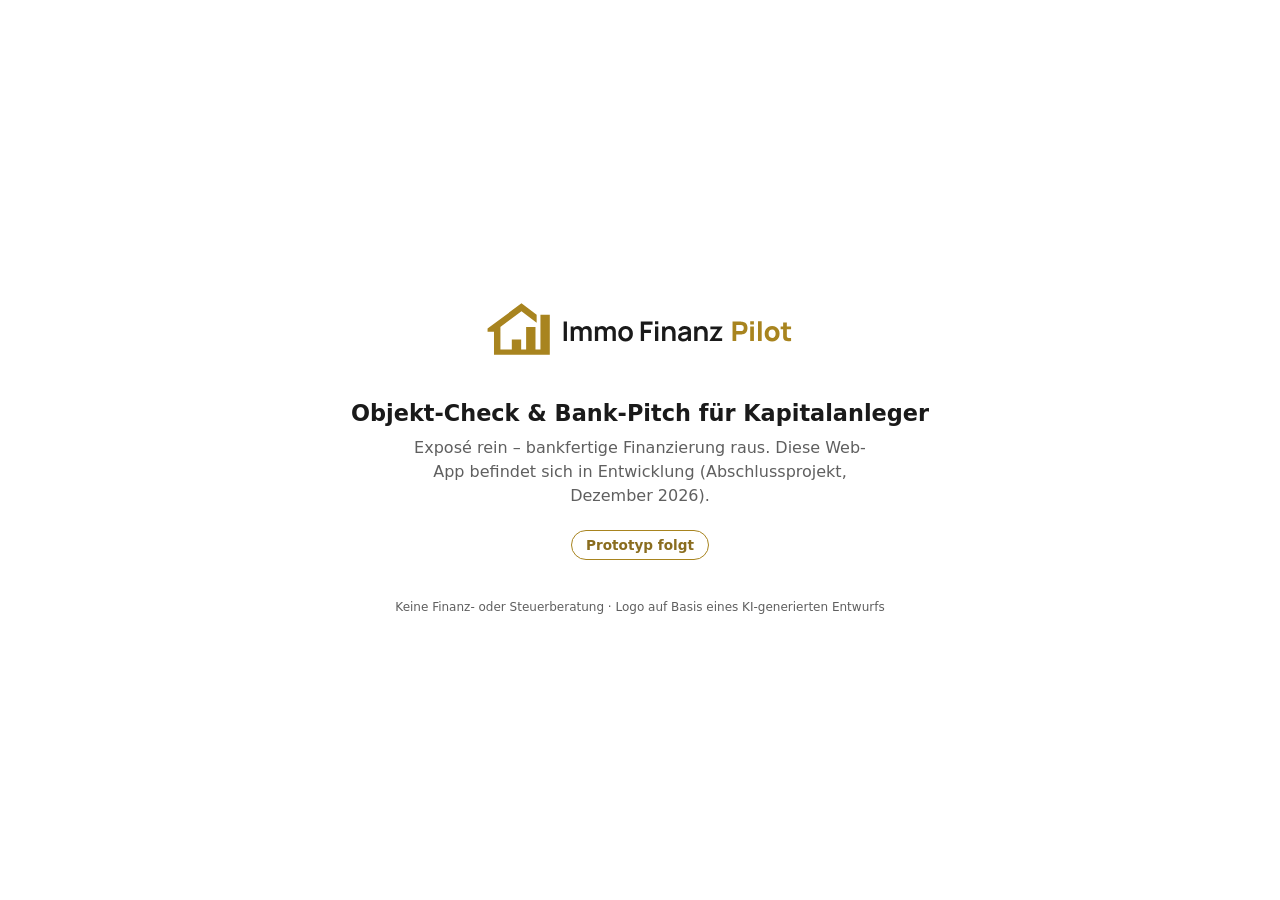
==== index.html @ 7006a3b6 "Platzhalter-Seite" ====
<!DOCTYPE html>
<html lang="de">
<head>
<meta charset="utf-8">
<meta name="viewport" content="width=device-width, initial-scale=1">
<title>Immo Finanz Pilot – in Entwicklung</title>
<meta name="robots" content="noindex">
<link rel="icon" type="image/png" sizes="32x32" href="assets/favicon-32.png">
<link rel="apple-touch-icon" href="assets/apple-touch-icon.png">
<style>
  :root{--bg:#FFFFFF;--text:#1A1A1A;--gold:#A8841F;--gold-text:#8A6D1F;--muted:#5F5F5F}
  *{box-sizing:border-box;margin:0}
  body{min-height:100vh;display:flex;flex-direction:column;align-items:center;justify-content:center;
       padding:32px 20px;background:var(--bg);color:var(--text);font-family:system-ui,-apple-system,"Segoe UI",Roboto,sans-serif;text-align:center}
  img{width:min(340px,85vw);height:auto;margin-bottom:28px}
  h1{font-size:1.4rem;font-weight:700;margin-bottom:10px}
  p{color:var(--muted);line-height:1.5;max-width:30rem}
  .badge{display:inline-block;margin-top:22px;padding:6px 14px;border:1px solid var(--gold);border-radius:999px;color:var(--gold-text);font-size:.85rem;font-weight:600}
  footer{margin-top:40px;font-size:.75rem;color:var(--muted)}
</style>
</head>
<body>
  <img src="assets/logo.svg" alt="Immo Finanz Pilot">
  <h1>Objekt-Check &amp; Bank-Pitch für Kapitalanleger</h1>
  <p>Exposé rein – bankfertige Finanzierung raus. Diese Web-App befindet sich in Entwicklung (Abschlussprojekt, Dezember 2026).</p>
  <span class="badge">Prototyp folgt</span>
  <footer>Keine Finanz- oder Steuerberatung · Logo auf Basis eines KI-generierten Entwurfs</footer>
</body>
</html>
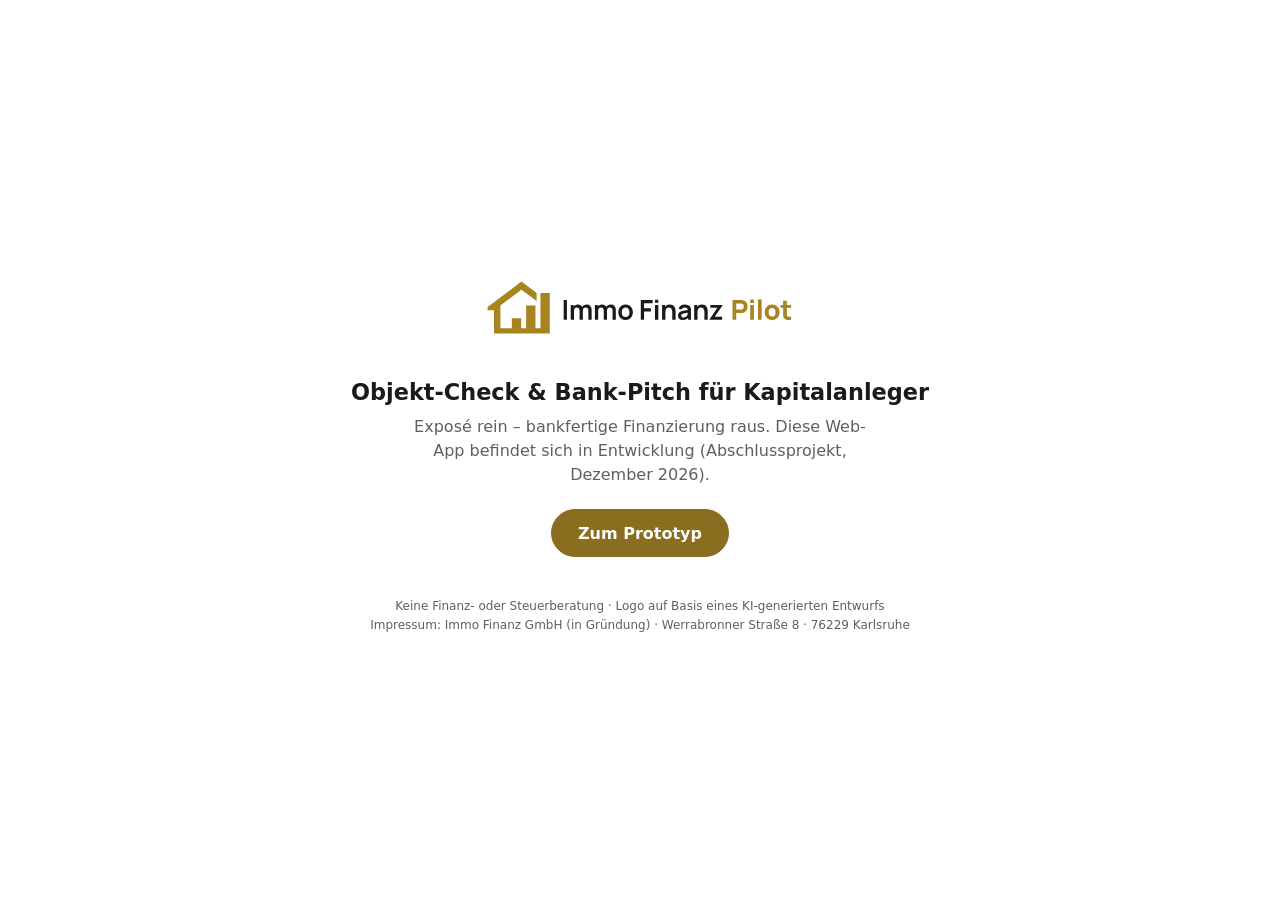
==== commit 73761dcc: "changing index and impressum index.html button changed and data delivered for impressum" ====
--- a/index.html
+++ b/index.html
@@ -16,14 +16,17 @@
   h1{font-size:1.4rem;font-weight:700;margin-bottom:10px}
   p{color:var(--muted);line-height:1.5;max-width:30rem}
   .badge{display:inline-block;margin-top:22px;padding:6px 14px;border:1px solid var(--gold);border-radius:999px;color:var(--gold-text);font-size:.85rem;font-weight:600}
-  footer{margin-top:40px;font-size:.75rem;color:var(--muted)}
+  a.knopf{display:inline-flex;align-items:center;justify-content:center;min-height:48px;padding:10px 26px;font-size:1rem;text-decoration:none;background:var(--gold-text);border-color:var(--gold-text);color:#fff}
+  a.knopf:hover{background:#6F5718}
+  a.knopf:focus-visible{outline:3px solid var(--text);outline-offset:3px}
+  footer{margin-top:40px;font-size:.75rem;color:var(--muted);line-height:1.6}
 </style>
 </head>
 <body>
   <img src="assets/logo.svg" alt="Immo Finanz Pilot">
   <h1>Objekt-Check &amp; Bank-Pitch für Kapitalanleger</h1>
   <p>Exposé rein – bankfertige Finanzierung raus. Diese Web-App befindet sich in Entwicklung (Abschlussprojekt, Dezember 2026).</p>
-  <span class="badge">Prototyp folgt</span>
-  <footer>Keine Finanz- oder Steuerberatung · Logo auf Basis eines KI-generierten Entwurfs</footer>
+  <a class="badge knopf" href="app/">Zum Prototyp</a>
+  <footer>Keine Finanz- oder Steuerberatung · Logo auf Basis eines KI-generierten Entwurfs<br>Impressum: Immo Finanz GmbH (in Gründung) · Werrabronner Straße 8 · 76229 Karlsruhe</footer>
 </body>
 </html>
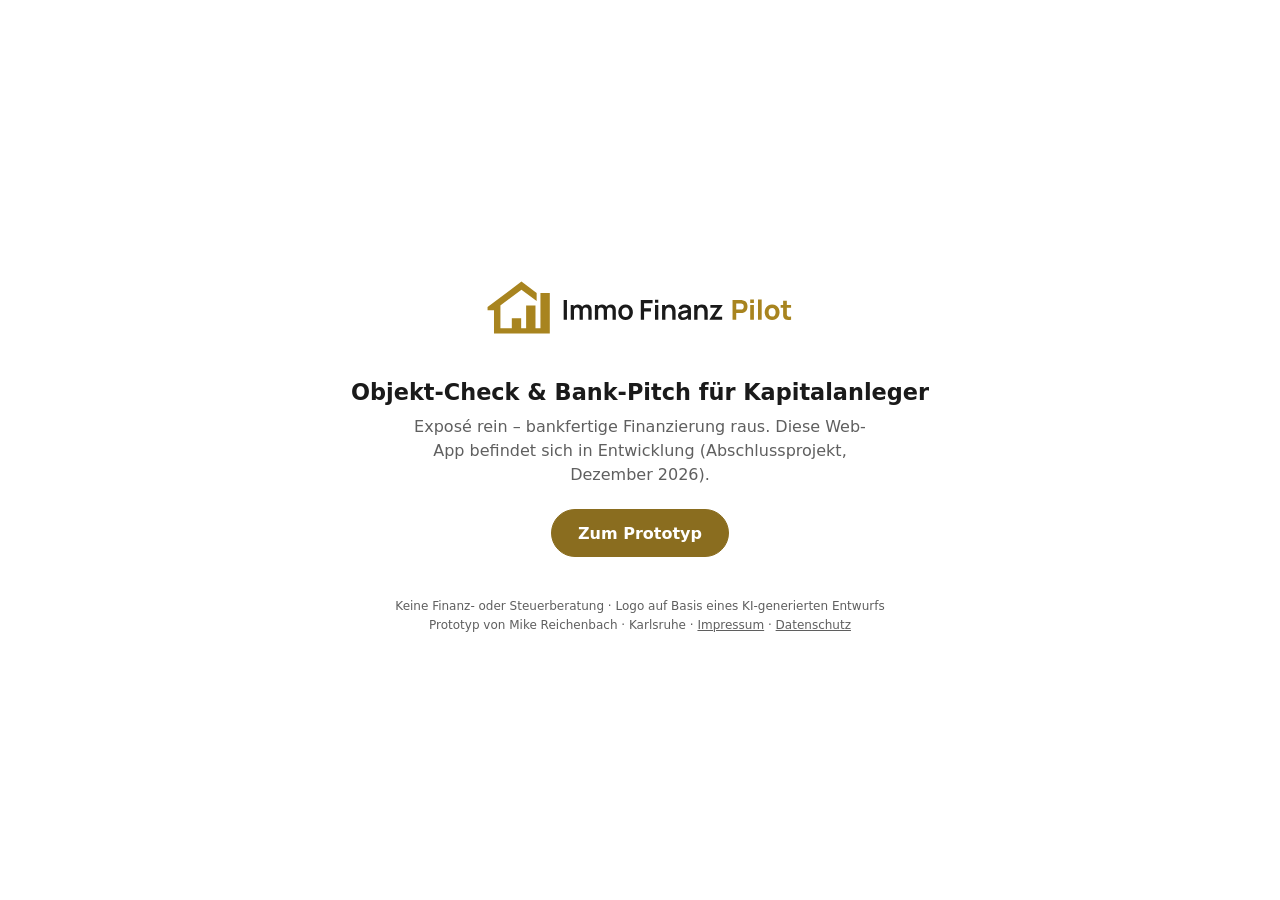
==== commit 26d7a361: "Changes in EU-AI-Act Made some changes for data using in app and clarifying the exact day for deleti" ====
--- a/index.html
+++ b/index.html
@@ -27,6 +27,6 @@
   <h1>Objekt-Check &amp; Bank-Pitch für Kapitalanleger</h1>
   <p>Exposé rein – bankfertige Finanzierung raus. Diese Web-App befindet sich in Entwicklung (Abschlussprojekt, Dezember 2026).</p>
   <a class="badge knopf" href="app/">Zum Prototyp</a>
-  <footer>Keine Finanz- oder Steuerberatung · Logo auf Basis eines KI-generierten Entwurfs<br>Impressum: Immo Finanz GmbH (in Gründung) · Werrabronner Straße 8 · 76229 Karlsruhe</footer>
+  <footer>Keine Finanz- oder Steuerberatung · Logo auf Basis eines KI-generierten Entwurfs<br>Prototyp von Mike Reichenbach · Karlsruhe · <a href="datenschutz.html#impressum" style="color:inherit">Impressum</a> · <a href="datenschutz.html#datenschutz" style="color:inherit">Datenschutz</a></footer>
 </body>
 </html>
